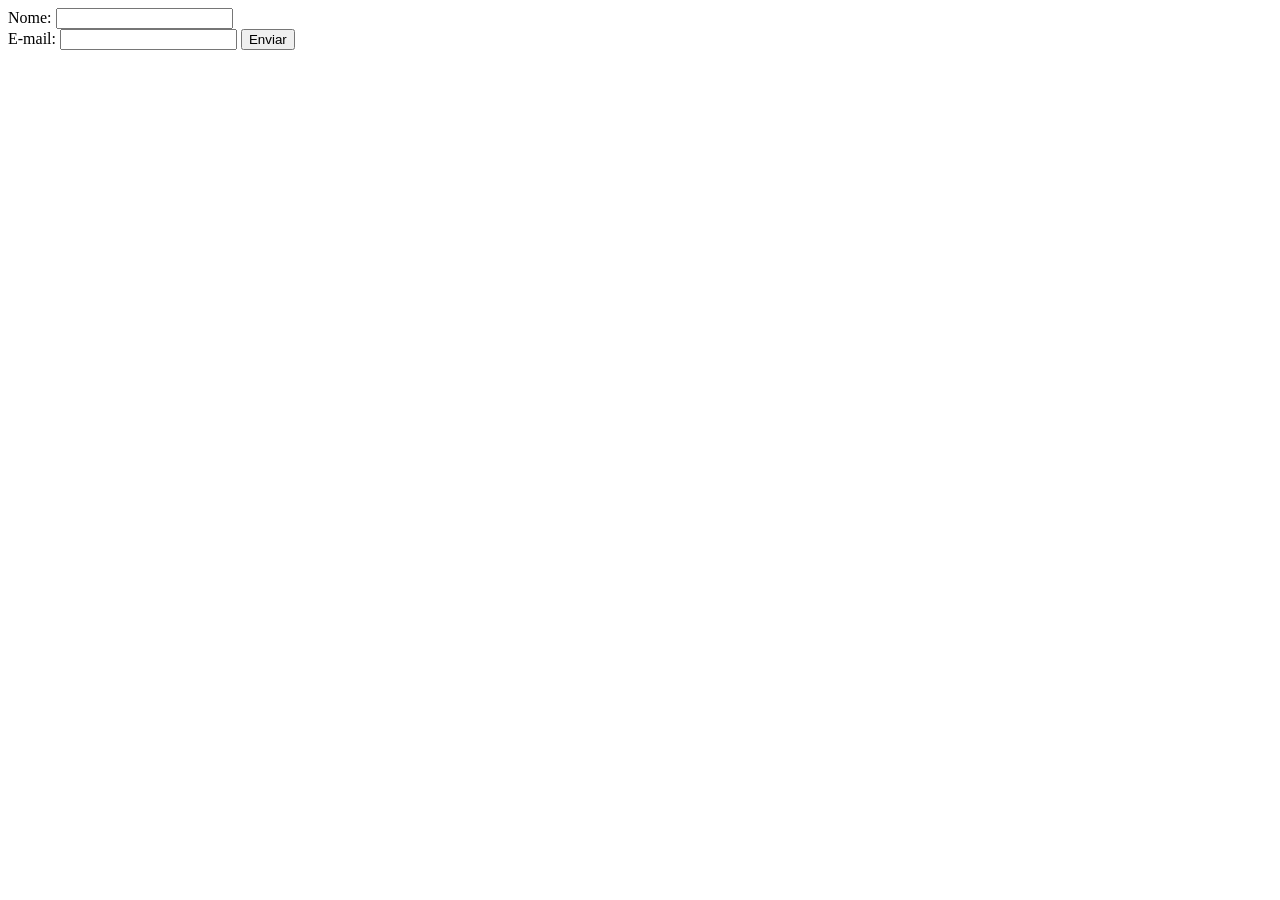
==== index.html @ 6edb61c1 "Rename captcha.html to index.html" ====
<!DOCTYPE html>
<html lang="pt-br">
<head>
    <meta charset="UTF-8">
    <meta http-equiv="X-UA-Compatible" content="IE=edge">
    <meta name="viewport" content="width=device-width, initial-scale=1.0">
    <title>Formulario do reCaptcha</title>
    <script src='https://www.google.com/recaptcha/api.js'></script>
</head>
<body>
<form id="register" action="" method="post">
    <label for="Name">Nome:</label>
    <input type="text" name="name" id="name" />
    <div class="g-recaptcha" data-sitekey="6LdP1nskAAAAAD1wHjvcDACf7TZOOIfseTNt3bMM"></div>
    <label for="email">E-mail:</label>
    <input type="email" name="email" id="email" />
    <button type="submit">Enviar</button>
</body>
</html>
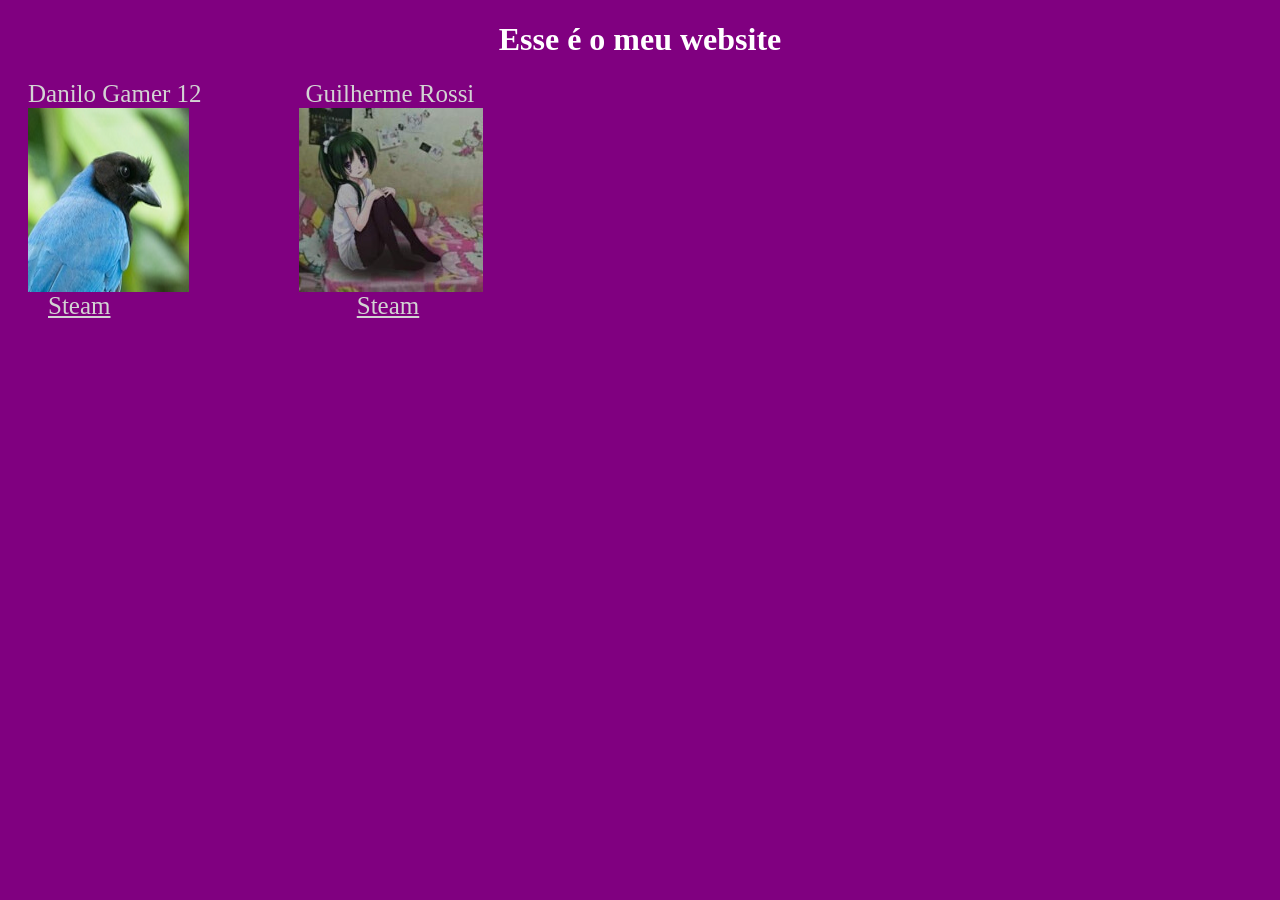
==== commit 542b4211: "Add files via upload S2" ====
--- a/index.html
+++ b/index.html
@@ -1,20 +1,35 @@
 <!DOCTYPE html>
-<html lang="pt-br">
+
+<html>
 <head>
-    <meta charset="UTF-8">
-    <meta http-equiv="X-UA-Compatible" content="IE=edge">
-    <meta name="viewport" content="width=device-width, initial-scale=1.0">
-    <title>Formulario do reCaptcha</title>
-    <script src='https://www.google.com/recaptcha/api.js'></script>
+        <title>o meu primeiro site lol lmao</title>
+        <link rel="stylesheet" href="style.css">
 </head>
 <body>
-<form id="register" action="" method="post">
-    <label for="Name">Nome:</label>
-    <input type="text" name="name" id="name" />
-    <div class="g-recaptcha" data-sitekey="6LdP1nskAAAAAD1wHjvcDACf7TZOOIfseTNt3bMM"></div>
-    <label for="email">E-mail:</label>
-    <input type="email" name="email" id="email" />
-    <button type="submit">Enviar</button>
+
+        <h1 class="titulos">Esse é o meu website</h1>
+
+        <span class="paragrafo">
+            Danilo Gamer 12
+        </span>
+        <span class="paragrafo2">
+            Guilherme Rossi
+        </span>
+        <div class="imagem">
+            <img class="imagem" src="danilo.png.png">
+            <img class="imagem2" src="bahbe.jpg">
+        </div>
+        <div class="paragrafo">
+            <a class="paragrafo" href="https://steamcommunity.com/id/Danieeeer/">
+                Steam
+            </a>
+            <a class="steam2" href="https://steamcommunity.com/profiles/76561199030786463">
+                Steam
+            </a>
+        </div>
+
+
+
 </body>
-</html>
 
+</html>
--- a/style.css
+++ b/style.css
@@ -0,0 +1,38 @@
+body{
+    background-color: purple;
+}
+.titulos{
+    color: white;
+    text-align: center;
+    font-family: Cambria;
+
+}
+.paragrafo{
+    color: lightgray;
+    font-style: bold;
+    font-size: 25px;
+    margin-left: 20px;
+    display: inline-block;
+}
+.imagem{
+    display: flex;
+    margin-left: 10px;
+}
+.paragrafo2{
+    color: lightgray;
+    font-style: bold;
+    font-size: 25px;
+    margin-left: 100px;
+    display: inline-block;
+}
+.steam2{
+    color: lightgray;
+    font-style: bold;
+    font-size: 25px;
+    margin-left: 240px;
+    display: inline-block;
+}
+.imagem2{
+    display: flex;
+    margin-left: 110px;
+}
